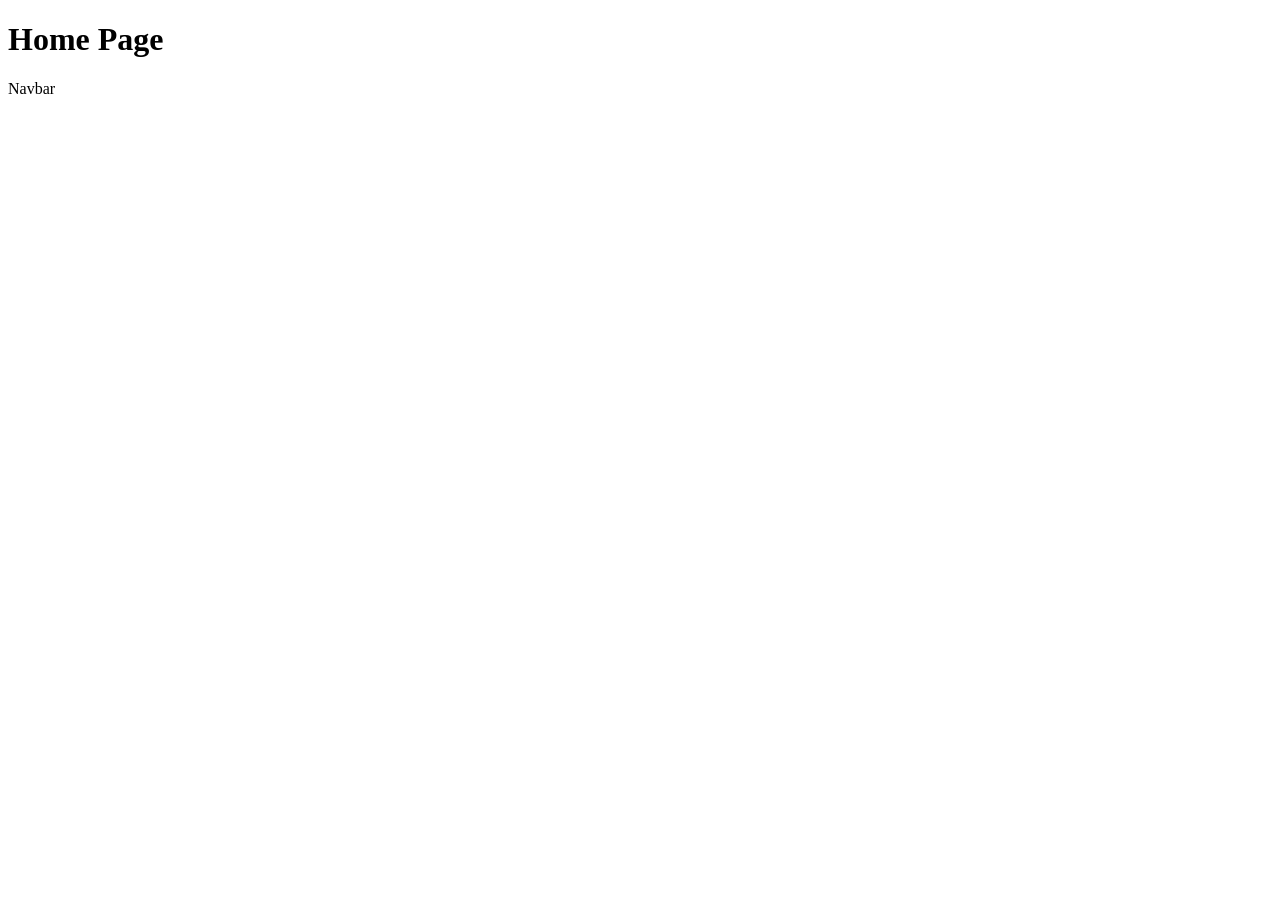
==== home.html @ 2d24522b "home file added" ====
<!DOCTYPE html>
<html lang="en">
<head>
    <meta charset="UTF-8">
    <meta name="viewport" content="width=device-width, initial-scale=1.0">
    <title>Home Page hai</title>
</head>
<body>
    <h1>Home Page </h1>
    <p>Navbar</p>
</body>
</html>
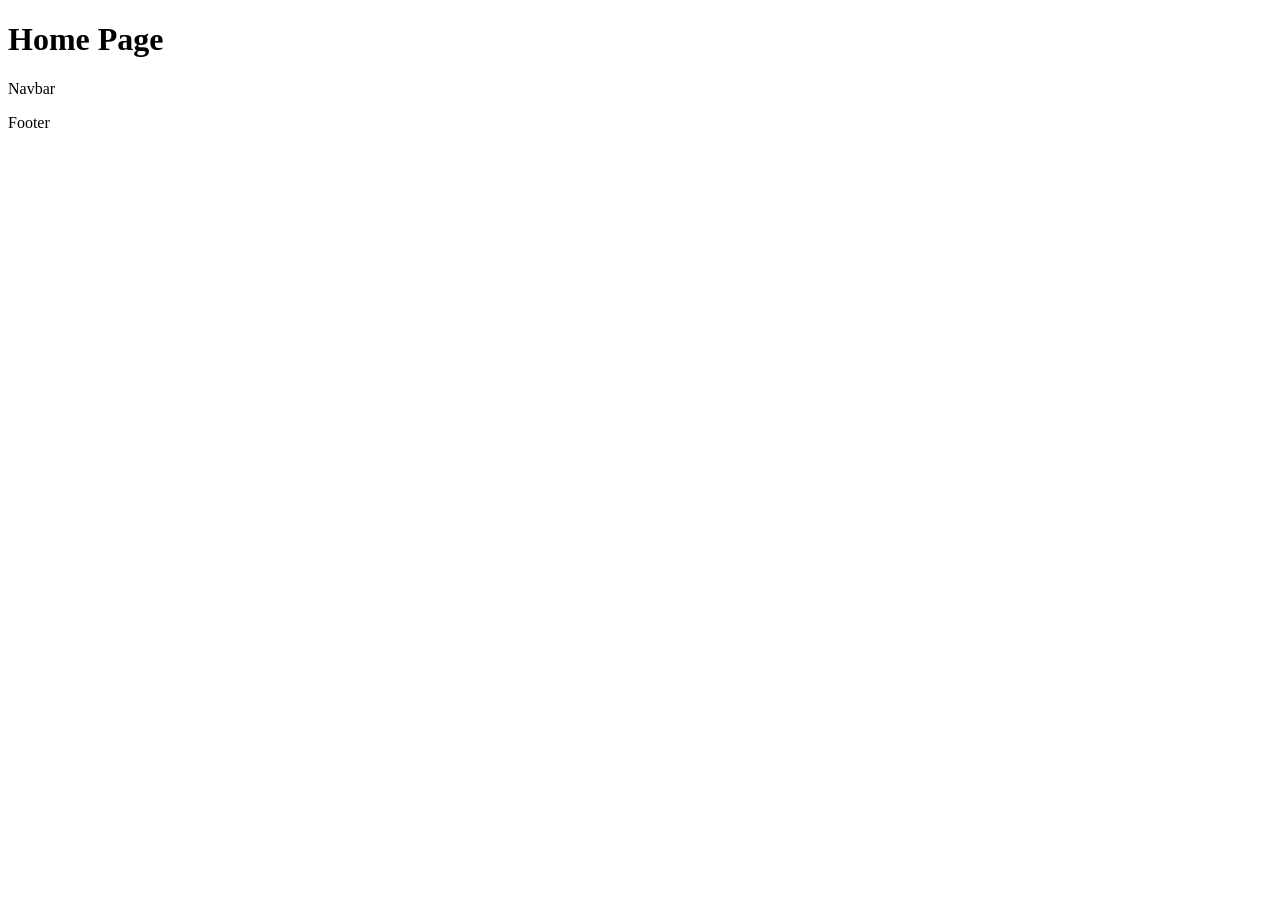
==== commit 54ea8306: "footer added" ====
--- a/home.html
+++ b/home.html
@@ -8,5 +8,6 @@
 <body>
     <h1>Home Page </h1>
     <p>Navbar</p>
+    <p>Footer</p>
 </body>
-</html>+</html>
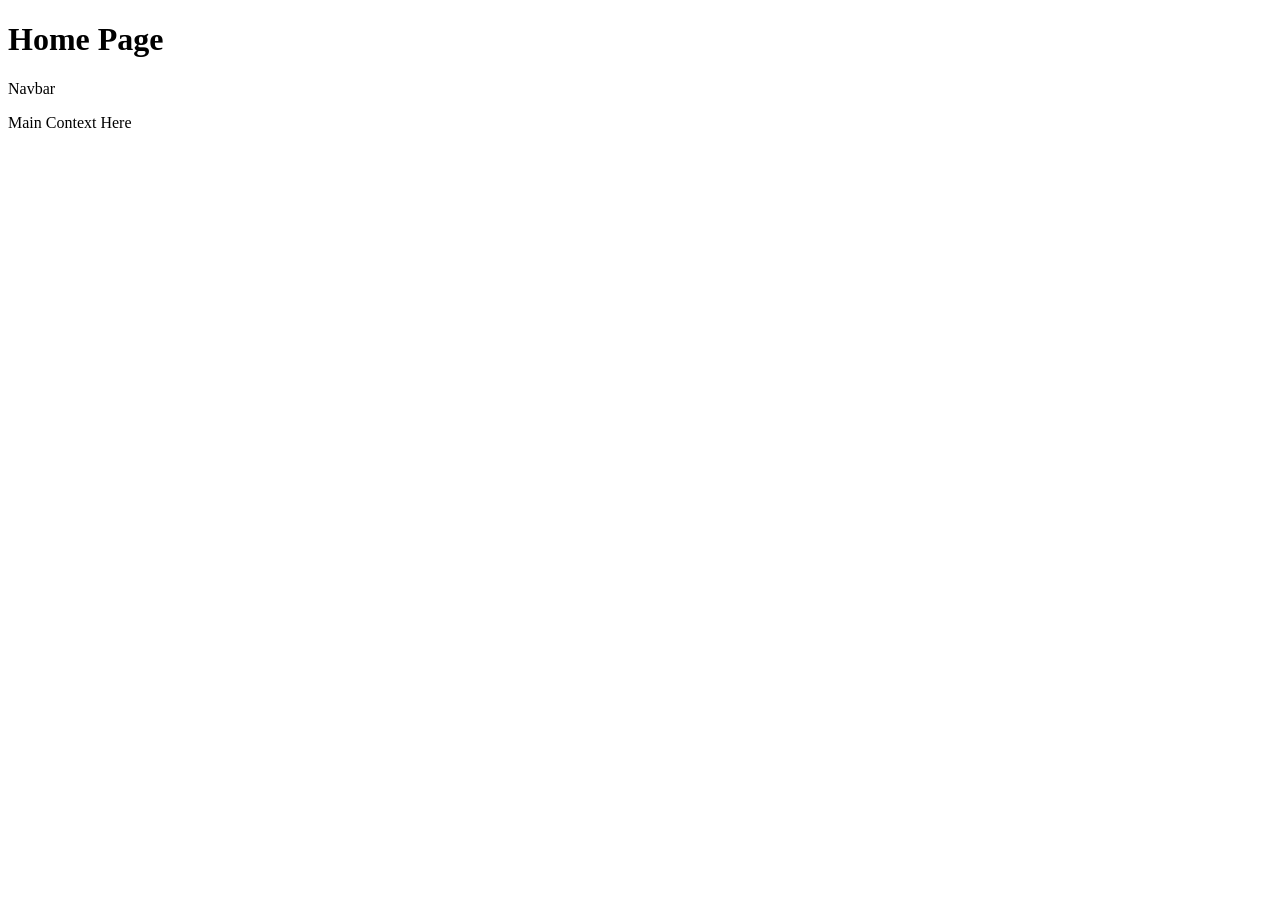
==== commit d1034427: "main context added" ====
--- a/home.html
+++ b/home.html
@@ -8,6 +8,6 @@
 <body>
     <h1>Home Page </h1>
     <p>Navbar</p>
-    <p>Footer</p>
+    <p>Main Context Here</p>
 </body>
-</html>
+</html>
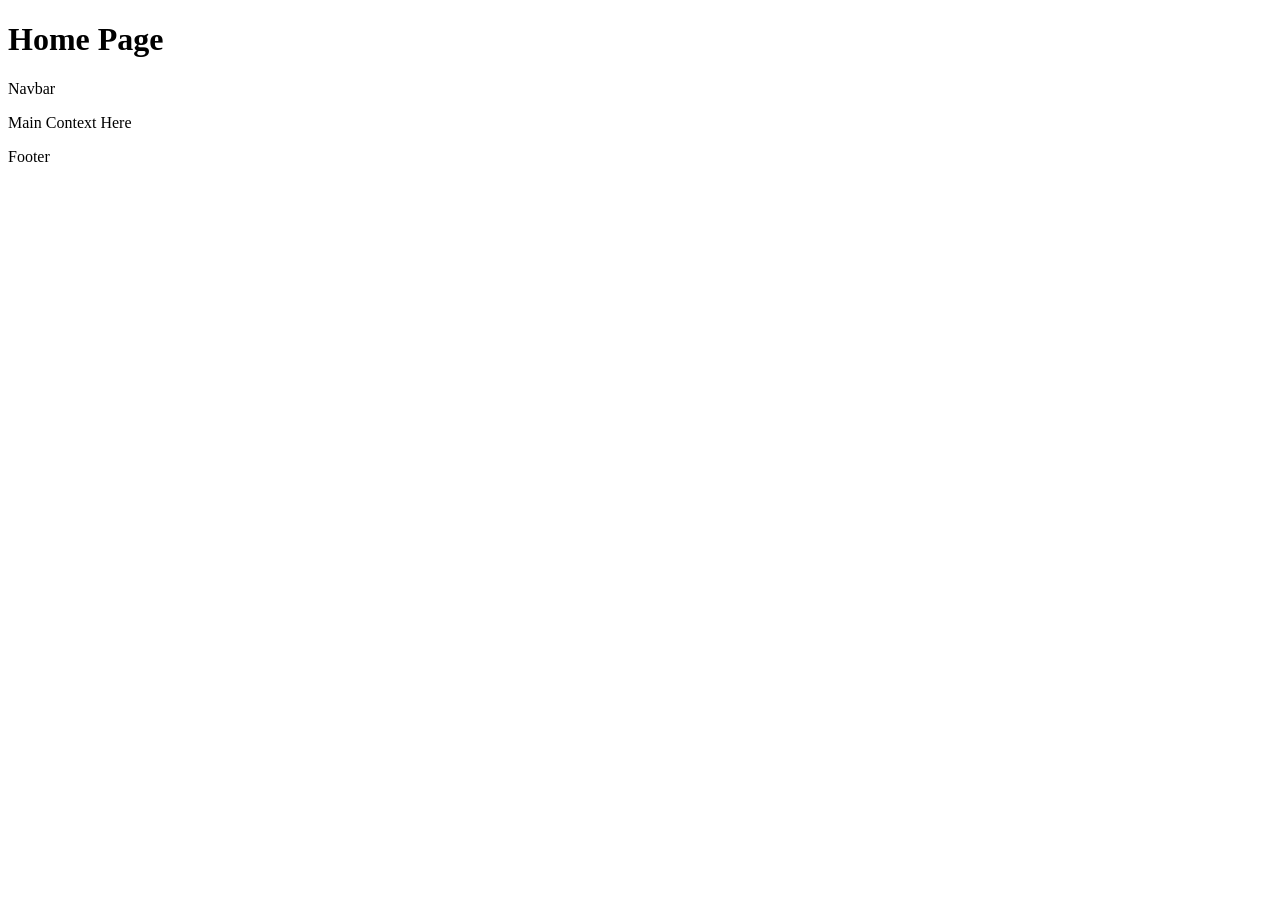
==== commit 5c29448d: "Merge branch 'feature'" ====
--- a/home.html
+++ b/home.html
@@ -9,5 +9,6 @@
     <h1>Home Page </h1>
     <p>Navbar</p>
     <p>Main Context Here</p>
+    <p>Footer</p>
 </body>
-</html>+</html>
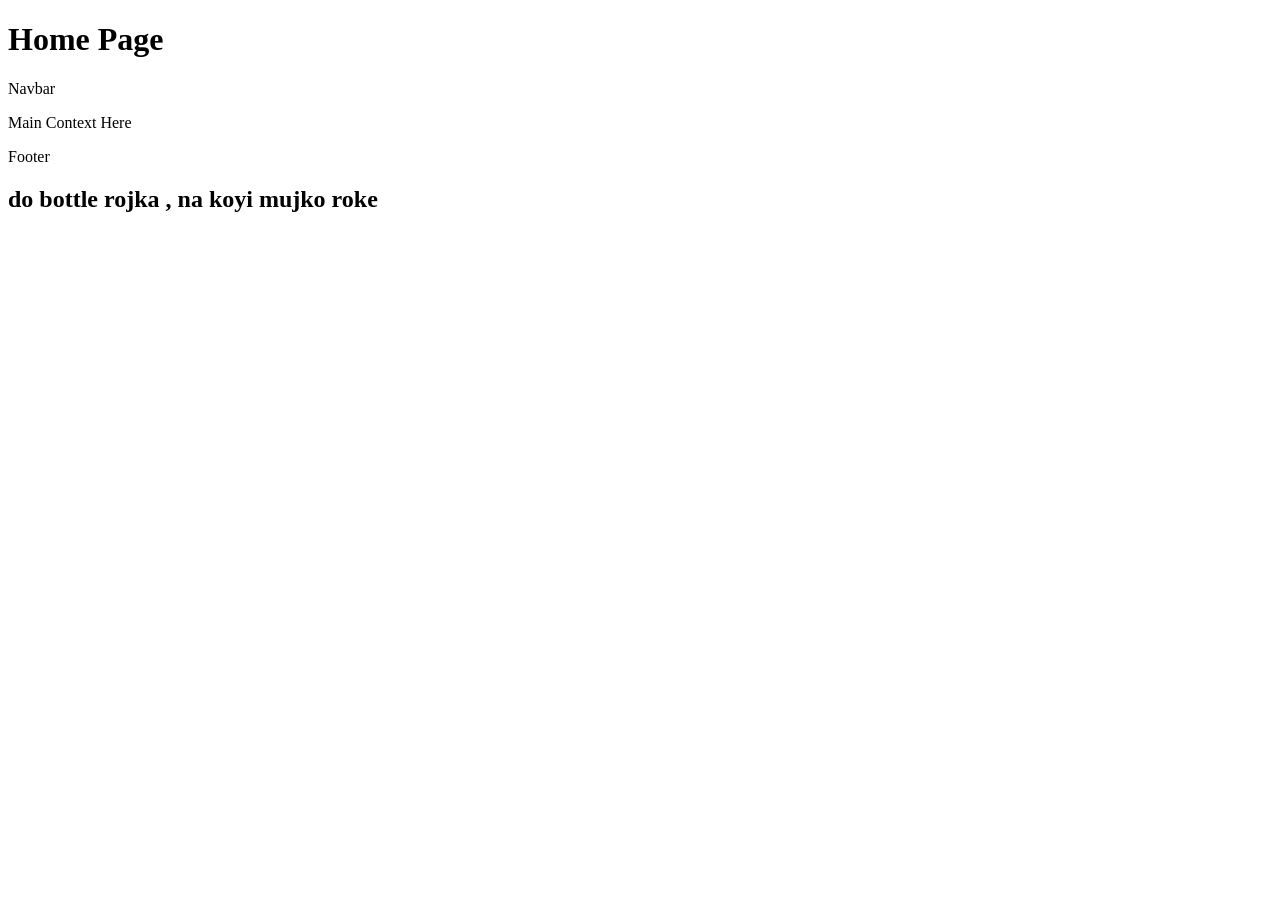
==== commit 00413de2: "files changed" ====
--- a/home.html
+++ b/home.html
@@ -10,5 +10,7 @@
     <p>Navbar</p>
     <p>Main Context Here</p>
     <p>Footer</p>
+
+    <h2>do bottle rojka , na koyi mujko roke</h2>
 </body>
 </html>
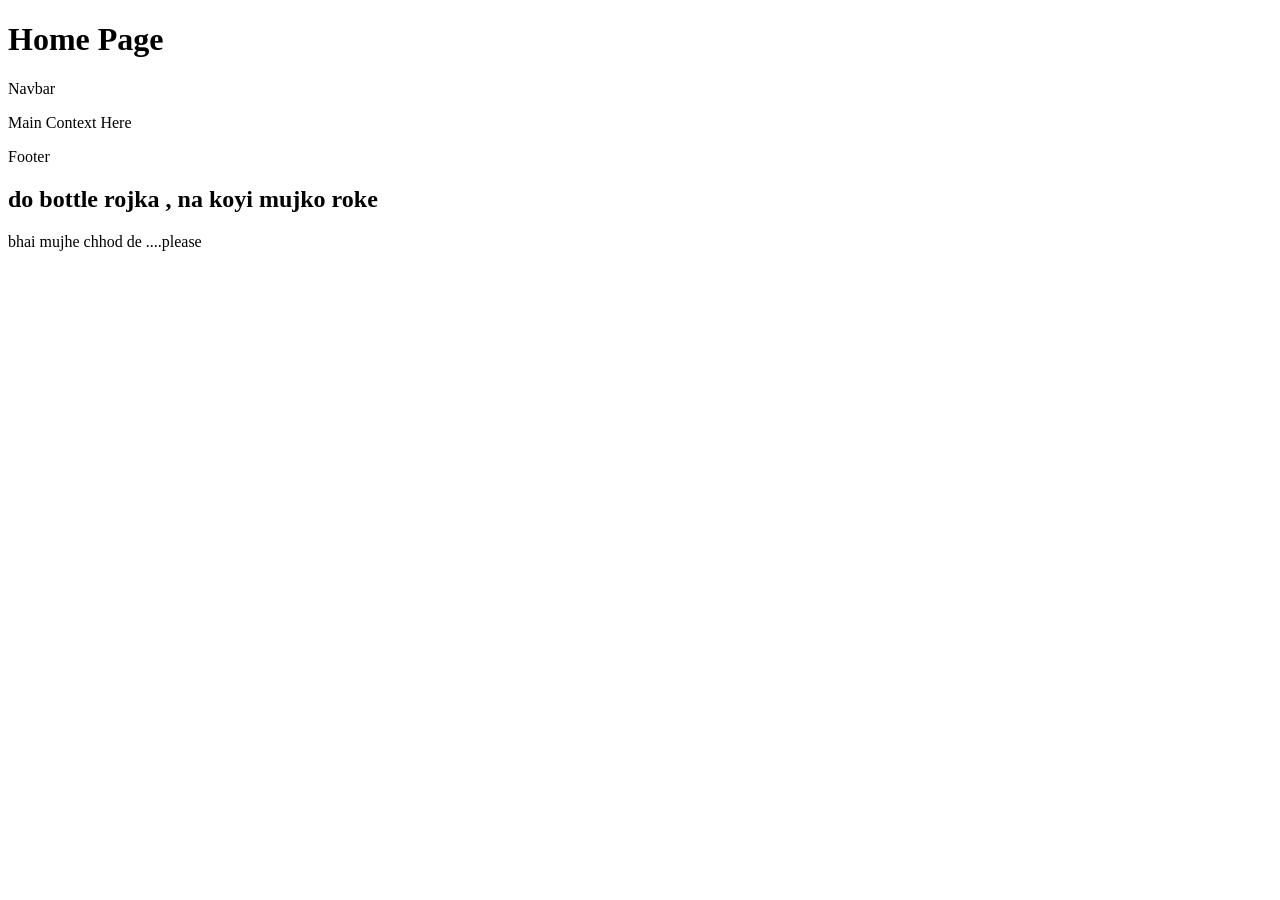
==== commit 5e0a8746: "two files added" ====
--- a/home.html
+++ b/home.html
@@ -12,5 +12,10 @@
     <p>Footer</p>
 
     <h2>do bottle rojka , na koyi mujko roke</h2>
+
+
+    <p>
+        bhai mujhe chhod de ....please
+    </p>
 </body>
 </html>
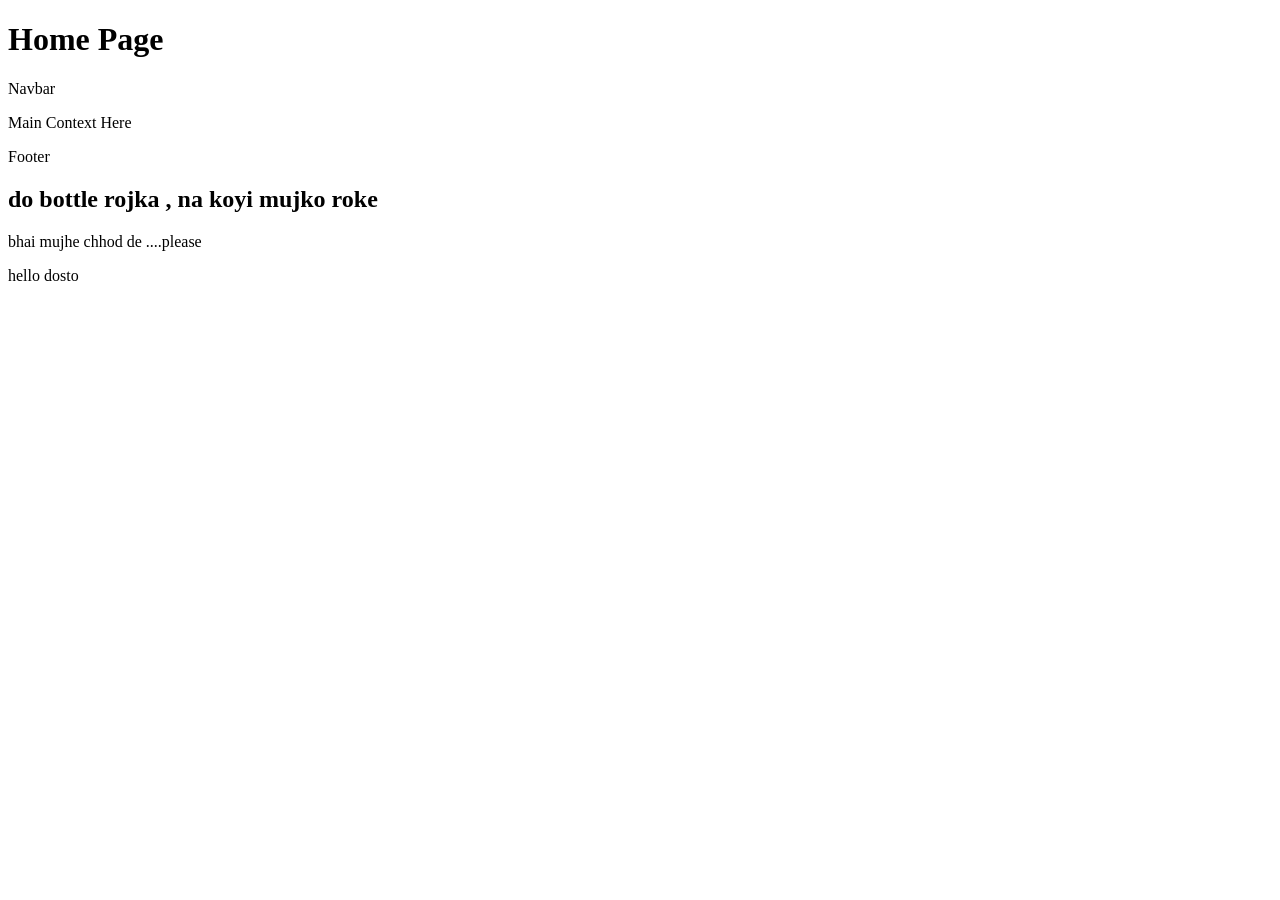
==== commit 025b61ee: "changes are made" ====
--- a/home.html
+++ b/home.html
@@ -17,5 +17,7 @@
     <p>
         bhai mujhe chhod de ....please
     </p>
+
+    <p>hello dosto</p>
 </body>
 </html>
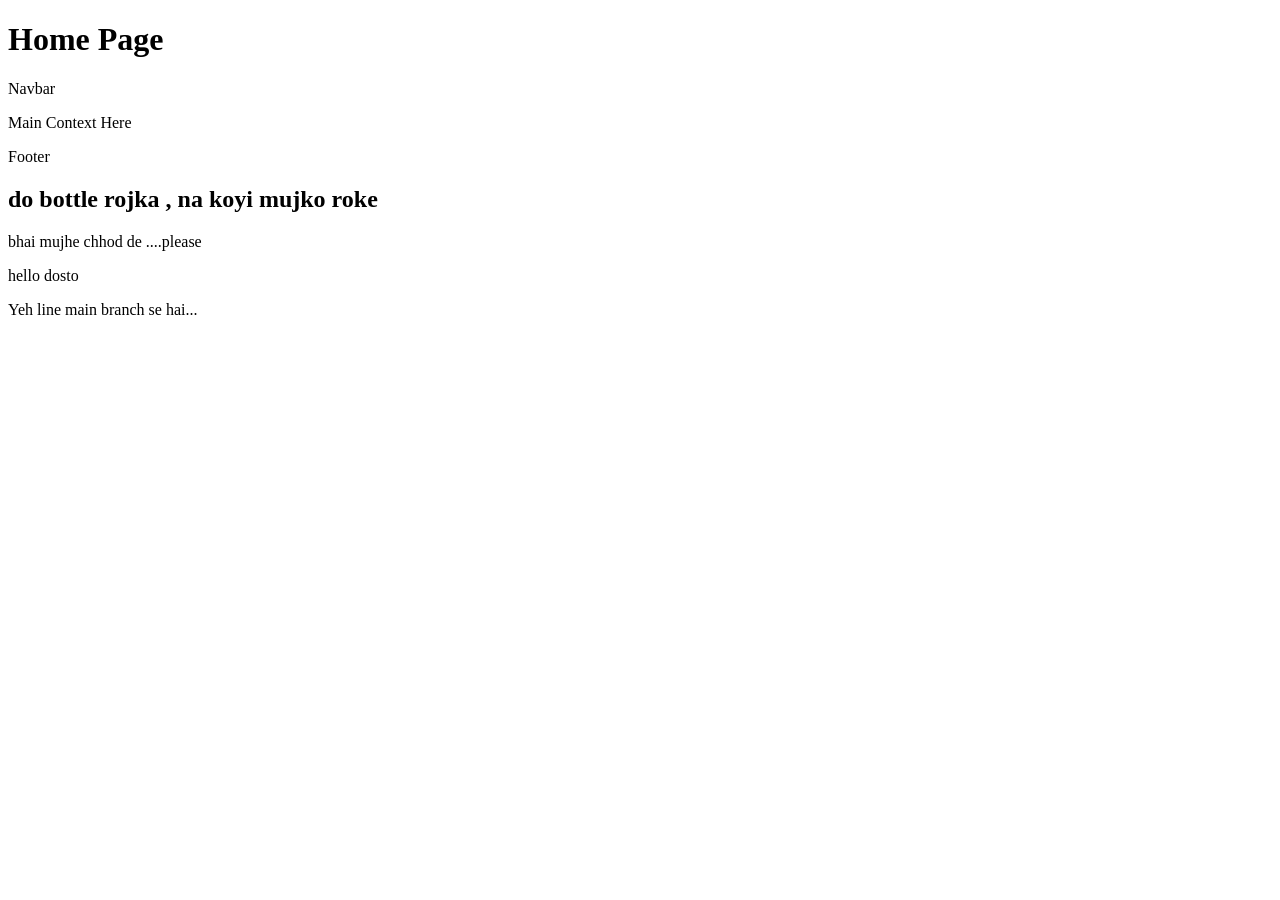
==== commit 1e662847: "this commit from main branch" ====
--- a/home.html
+++ b/home.html
@@ -19,5 +19,6 @@
     </p>
 
     <p>hello dosto</p>
+    <p>Yeh line main branch se hai...</p>
 </body>
 </html>
